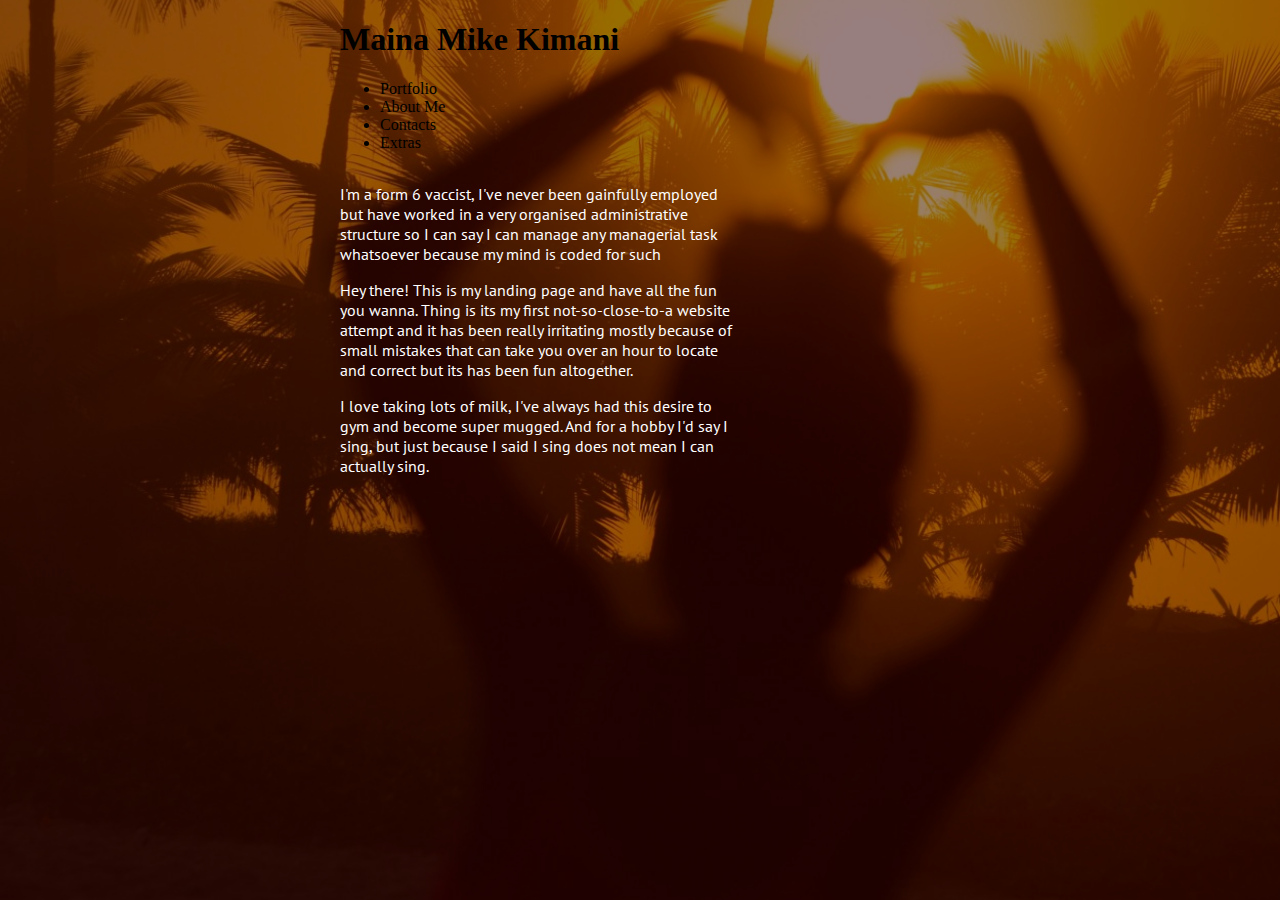
==== testpage.html @ 64c9deeb "More Work" ====
<!DOCTYPE html>
<html>
  <head>
    <title>Wondeful Mike</title>
    <link href="css/style1.css" rel="stylesheet" type="text/css">
    <link href="https://fonts.googleapis.com/css?family=Abel|Jua|Montserrat|PT+Sans" rel="stylesheet">
      <body>
        <div id="hero">
          <div id="hero-overlay">
            <div class="wrapper">
              <div class="name">
                <h1>Maina Mike Kimani</h1>
              </div>
              <div class="navigation">
                <nav>
                  <ul>
                    <li>Portfolio</li>
                    <li>About Me</li>
                    <li>Contacts</li>
                    <li>Extras</li>
                  </ul>
                </nav>
                <div class="moreinfo">
                  <p>I'm a form 6 vaccist, I've never been gainfully employed but have worked in a
                  very organised administrative structure so I can say I can manage any managerial task whatsoever because my mind is coded for such</p>
                  <p>Hey there! This is my landing page and have all the fun you wanna.
                  Thing is its my first not-so-close-to-a website attempt and it has been really irritating mostly because of small mistakes that
                can take you over an hour to locate and correct but its has been fun altogether.</p>
                  <p>I love taking lots of milk, I've always had this desire to gym and become
                    super mugged.
                    And for a hobby I'd say I sing, but just because I said I sing does not mean I can actually sing.</p>
                <div class="content">

                    <div class="footer">

                    </div>
                  </div>
                </div>
              </div>
            </div>
          </div>
        </div>
      </body>

  </head>
</html>
---- css/style1.css ----
body {
  margin: 0;
}
#hero {
  background-image: url('../img/almost.jpg');
  background-size: cover;
  background-position: center center;
  position: relative;
  top: 0;
  bottom: 0;
  height: 100vh;
  z-index: -10;
  margin: 0;
}
#hero-overlay {
  position: absolute;
  background-color: rgba(50, 0, 0, 0.5);
  top: 0;
  bottom: 0;
  width: 100%;
  height: 100%;
  z-index: -5;
  margin: 0;
}
.wrapper {
  width: 600px;
  margin: 0 auto 0 auto;
}
.heading {
  height: 100px;
  padding: 20px;
  text-align: center;
}
.navigation {
  height: 50px;
}
.moreinfo {
  min-height: 400px;
  width: 400px;
  float: left;
  font-family: 'PT Sans', sans-serif;
  color: white;
  font-size: 50;
}
.content {
  width: 200px;
  float: right;
  min-height: 400px;
}
.footer {
  clear: both;
  height: 40px;
}
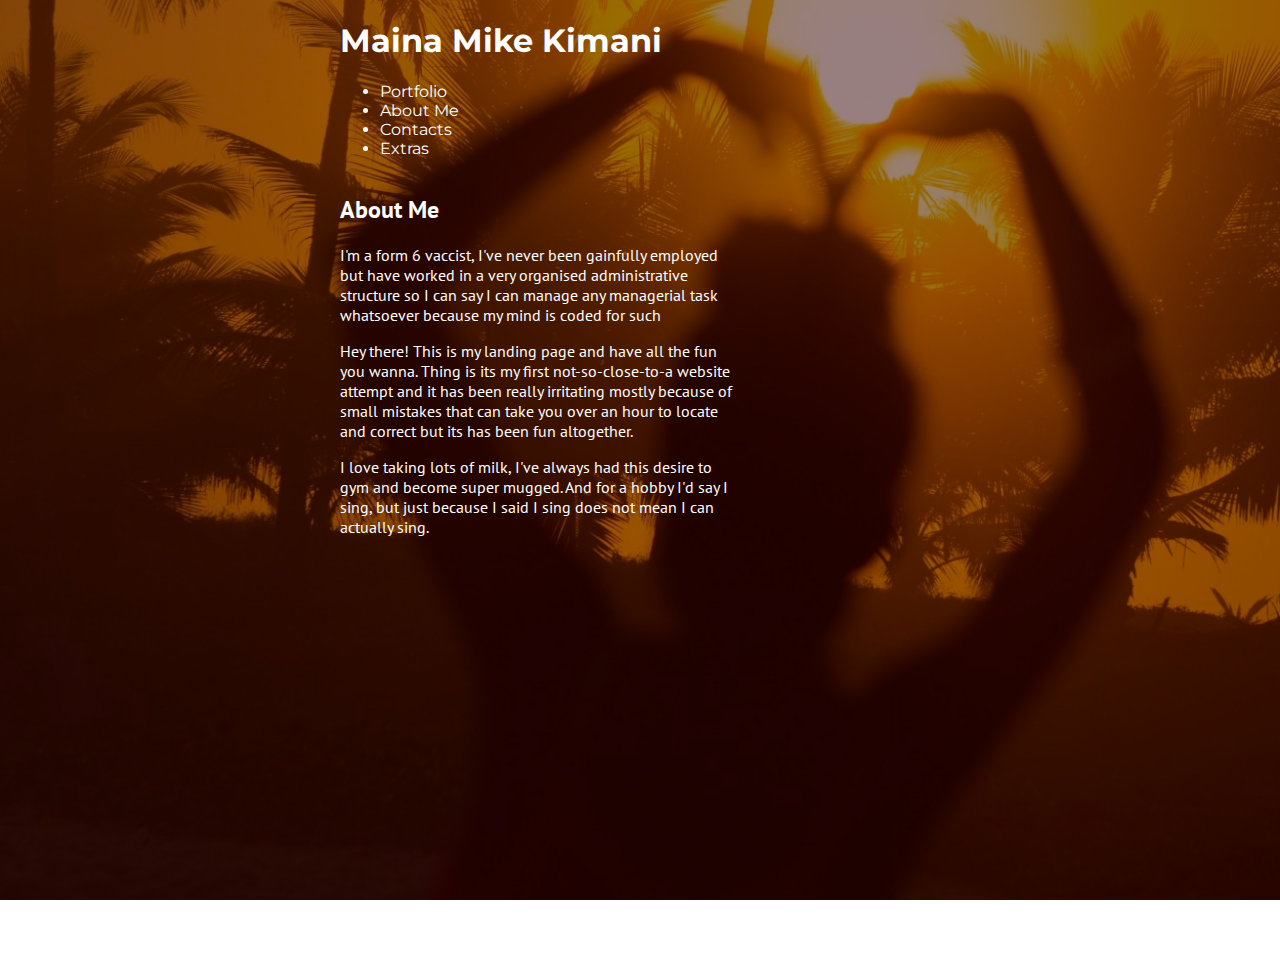
==== commit e35817b6: "added mike2/jpg to direcroty img" ====
--- a/testpage.html
+++ b/testpage.html
@@ -10,6 +10,7 @@
             <div class="wrapper">
               <div class="name">
                 <h1>Maina Mike Kimani</h1>
+                
               </div>
               <div class="navigation">
                 <nav>
@@ -21,6 +22,7 @@
                   </ul>
                 </nav>
                 <div class="moreinfo">
+                  <h2>About Me</h2>
                   <p>I'm a form 6 vaccist, I've never been gainfully employed but have worked in a
                   very organised administrative structure so I can say I can manage any managerial task whatsoever because my mind is coded for such</p>
                   <p>Hey there! This is my landing page and have all the fun you wanna.
@@ -30,6 +32,7 @@
                     super mugged.
                     And for a hobby I'd say I sing, but just because I said I sing does not mean I can actually sing.</p>
                 <div class="content">
+
 
                     <div class="footer">
 
--- a/css/style1.css
+++ b/css/style1.css
@@ -25,6 +25,8 @@
 .wrapper {
   width: 600px;
   margin: 0 auto 0 auto;
+  font-family: 'Montserrat', sans-serif;
+  color: white;
 }
 .heading {
   height: 100px;
